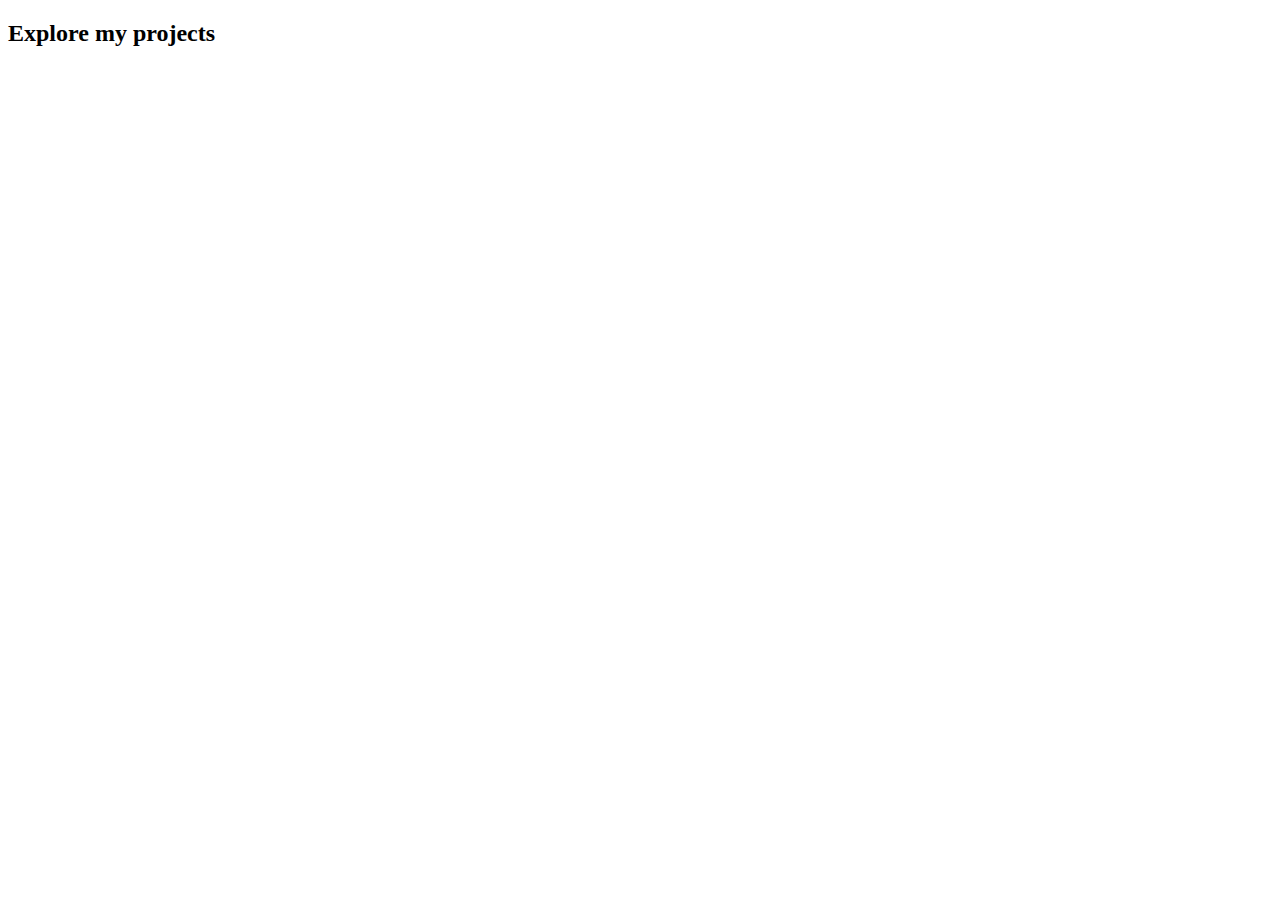
==== index.html @ 2abf9b28 "First commit" ====
<!DOCTYPE html>
<html lang="en">
  <head>
    <meta charset="UTF-8" />
    <meta http-equiv="X-UA-Compatible" content="IE=edge" />
    <meta name="viewport" content="width=device-width, initial-scale=1.0" />
    <link rel="stylesheet" href="style.css" />
    <link
      rel="stylesheet"
      href="https://use.fontawesome.com/releases/v5.15.1/css/all.css"
      integrity="sha384-vp86vTRFVJgpjF9jiIGPEEqYqlDwgyBgEF109VFjmqGmIY/Y4HV4d3Gp2irVfcrp"
      crossorigin="anonymous"
    />
    <title>Portfolio</title>
  </head>
  <body>
    <h2 class="projects-cta">Explore my projects</h2>
    <div id="cardsContainer">
      <!-- dynamic content -->
    </div>

    <footer class="footer">
      <div class="footer-container">
        <a
          href="https://github.com/yourusername"
          target="_blank"
          class="github-link"
        >
          <i class="fab fa-github footer-icon"></i>
        </a>
        <a
          href="https://linkedin.com/in/yourusername"
          target="_blank"
          class="linkedeIn-link"
        >
          <i class="fab fa-linkedin footer-icon"></i>
        </a>
      </div>
    </footer>

    <script>
      //set your username in the const gitUserName = "yourusername"; to get your own repos that you have starred
      const gitUserName = "ToJoh123";
      //this code will replace the github link in the footer with your own github link
      const githubLink = document.querySelector(".github-link");
      githubLink.href = `https://github.com/${gitUserName}`;

      //set your linked in profile name, you get it my going to your linked in profile and copy the part after the /in/ in the url
      const linkedInUsername = "tom-johansson-021604198";
      //this code will replace the linkedin link in the footer with your own linkedin link
      const linkedInLink = document.querySelector(".linkedeIn-link");
      linkedInLink.href = `https://www.linkedin.com/in/${linkedInUsername}`;

      async function getData() {
        try {
          const response = await fetch(
            //insert your gitUserName in the $ sign
            `https://api.github.com/users/${gitUserName}/repos`
          );
          const data = await response.json();
          console.log("printing data");
          console.log(data);
          //calls the function printObject and passes the data as a parameter
          printObject(data);
          renderObjects(data);
        } catch (error) {
          console.error(error);
        }
      }
      getData();

      //console log name of the myObject
      console.log(myObj.name);
      //console log the description of myObject
      console.log(myObj.description);
      //console the url of myObject
      console.log(myObj.html_url);
      //console log the owner of myObject
      console.log(myObj.owner.login);
      //console log the homepage of myObject
      console.log(myObj.homepage);

      //function that thats object as a parameter and loops through the object and console log the values
      function printObject(obj) {
        console.log(obj.length);
        for (let i = 0; i < obj.length; i++) {
          if (
            obj[i].hasOwnProperty("owner") &&
            obj[i].owner.hasOwnProperty("login") &&
            obj[i].owner.login === gitUserName
          ) {
            console.log(obj[i].name);
            console.log(obj[i].description);
            console.log(obj[i].html_url);
          }
        }
      }
      function renderObjects(obj) {
        let cards = "";
        for (let i = 0; i < obj.length; i++) {
          if (
            obj[i].hasOwnProperty("owner") &&
            obj[i].owner.hasOwnProperty("login") &&
            obj[i].owner.login === gitUserName
          ) {
            cards += `
        <div class="card">
          <h2>${obj[i].name}</h2>
          <p>${obj[i].description}</p>
          <div class="card-links">
            <a href="${obj[i].html_url}"><i class="fas fa-code-branch"></i> Repo</a>
            <a href="${obj[i].homepage}"><i class="fas fa-globe"></i> Website</a>
          </div>
        </div>
      `;
          }
        }
        document.getElementById("cardsContainer").innerHTML = cards;
      }
    </script>
  </body>
</html>
---- style.css ----
.card {
    width: 20rem;
    height: 26.67rem;
    border: 1px solid #ddd;
    border-radius: 1rem;
    background-color: #f9f9f9;
    margin: 1.33rem;
    padding: 1.33rem;
    box-sizing: border-box;
    float: left;
    box-shadow: 0 1rem 2rem rgba(0, 0, 0, 0.1);
    transition: all 0.2s ease-in-out;
    display: flex;
    flex-direction: column;
  }
  
  .card-links {
    display: flex;
    justify-content: space-between;
    align-items: flex-end;
    margin-top: auto;
    padding-bottom: 1rem;
  }
  
  .card-links a {
    margin-top: 1rem;
    display: inline-block;
  }
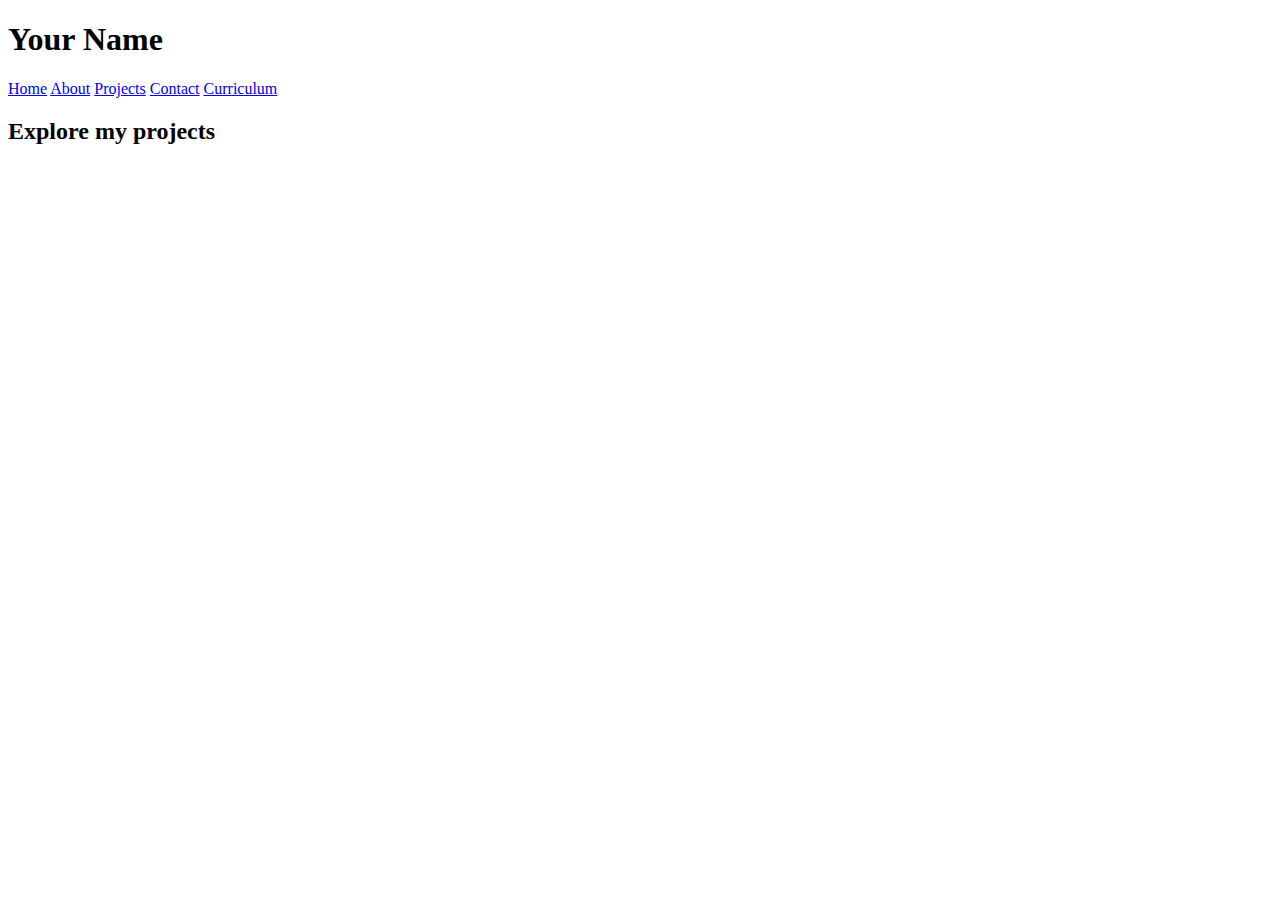
==== commit d2481433: "delete some cdode" ====
--- a/index.html
+++ b/index.html
@@ -14,6 +14,18 @@
     <title>Portfolio</title>
   </head>
   <body>
+    <header>
+      <div class="header-container">
+        <h1 class="logo">Your Name</h1>
+        <nav class="nav">
+          <a href="/" class="nav-link">Home</a>
+          <a href="/about" class="nav-link">About</a>
+          <a href="/projects" class="nav-link">Projects</a>
+          <a href="/contact" class="nav-link">Contact</a>
+          <a href="/curriculum" class="nav-link">Curriculum</a>
+        </nav>
+      </div>
+    </header>
     <h2 class="projects-cta">Explore my projects</h2>
     <div id="cardsContainer">
       <!-- dynamic content -->
@@ -51,6 +63,8 @@
       const linkedInLink = document.querySelector(".linkedeIn-link");
       linkedInLink.href = `https://www.linkedin.com/in/${linkedInUsername}`;
 
+      getData();
+
       async function getData() {
         try {
           const response = await fetch(
@@ -60,41 +74,15 @@
           const data = await response.json();
           console.log("printing data");
           console.log(data);
+
           //calls the function printObject and passes the data as a parameter
-          printObject(data);
           renderObjects(data);
         } catch (error) {
           console.error(error);
         }
       }
-      getData();
 
-      //console log name of the myObject
-      console.log(myObj.name);
-      //console log the description of myObject
-      console.log(myObj.description);
-      //console the url of myObject
-      console.log(myObj.html_url);
-      //console log the owner of myObject
-      console.log(myObj.owner.login);
-      //console log the homepage of myObject
-      console.log(myObj.homepage);
-
-      //function that thats object as a parameter and loops through the object and console log the values
-      function printObject(obj) {
-        console.log(obj.length);
-        for (let i = 0; i < obj.length; i++) {
-          if (
-            obj[i].hasOwnProperty("owner") &&
-            obj[i].owner.hasOwnProperty("login") &&
-            obj[i].owner.login === gitUserName
-          ) {
-            console.log(obj[i].name);
-            console.log(obj[i].description);
-            console.log(obj[i].html_url);
-          }
-        }
-      }
+      //this function is called from the getData function
       function renderObjects(obj) {
         let cards = "";
         for (let i = 0; i < obj.length; i++) {
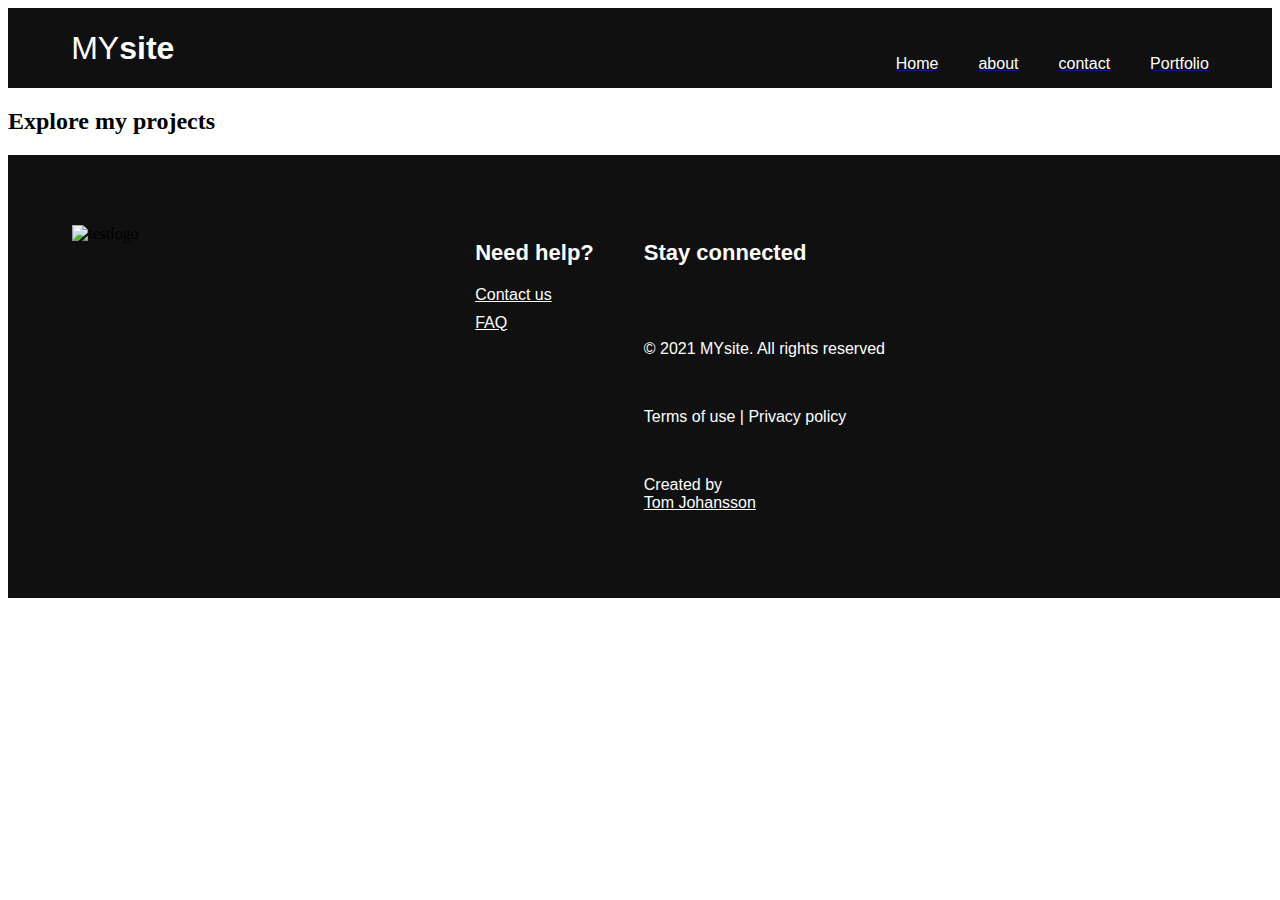
==== commit 88671f64: "added Header amd Footer" ====
--- a/index.html
+++ b/index.html
@@ -14,41 +14,67 @@
     <title>Portfolio</title>
   </head>
   <body>
-    <header>
-      <div class="header-container">
-        <h1 class="logo">Your Name</h1>
-        <nav class="nav">
-          <a href="/" class="nav-link">Home</a>
-          <a href="/about" class="nav-link">About</a>
-          <a href="/projects" class="nav-link">Projects</a>
-          <a href="/contact" class="nav-link">Contact</a>
-          <a href="/curriculum" class="nav-link">Curriculum</a>
-        </nav>
+    <div class="header">
+      <div class="inner_header">
+        <div class="logo_container">
+          <h1>MY<span>site</span></h1>
+        </div>
+        <ul class="navigation">
+          <a href="#"><li>Home</li></a>
+          <a href="#"><li>about</li></a>
+          <a href="#"><li>contact</li></a>
+          <a href="#"><li>Portfolio</li></a>
+        </ul>
       </div>
-    </header>
+    </div>
+
     <h2 class="projects-cta">Explore my projects</h2>
     <div id="cardsContainer">
       <!-- dynamic content -->
     </div>
 
-    <footer class="footer">
-      <div class="footer-container">
-        <a
-          href="https://github.com/yourusername"
-          target="_blank"
-          class="github-link"
-        >
-          <i class="fab fa-github footer-icon"></i>
-        </a>
-        <a
-          href="https://linkedin.com/in/yourusername"
-          target="_blank"
-          class="linkedeIn-link"
-        >
-          <i class="fab fa-linkedin footer-icon"></i>
-        </a>
+    <div class="footer">
+      <div class="inner_footer">
+        <div class="logo_container">
+          <img src="https://picsum.photos/200/300" alt="testlogo" />
+        </div>
+
+        <div class="footer_third">
+          <h1>Need help?</h1>
+          <a href="#">Contact us</a>
+          <a href="#">FAQ</a>
+        </div>
+
+        <div class="footer_third">
+          <h1>Stay connected</h1>
+          <li>
+            <a href="#" class="github-link"
+              ><i class="fab fa-github footer-icon"></i
+            ></a>
+          </li>
+          <li>
+            <a href="#" class="linkedeIn-link"
+              ><i class="fab fa-linkedin footer-icon"></i
+            ></a>
+          </li>
+          <li>
+            <a href="#"><i class="fab fa-twitter footer-icon"></i></a>
+          </li>
+          <span>
+            <p>© 2021 MYsite. All rights reserved</p>
+            <br />
+            <p>Terms of use | Privacy policy</p>
+            <br />
+            <p>
+              Created by
+              <a href="https://github.com/ToJoh123/portfolio_api.git"
+                >Tom Johansson</a
+              >
+            </p>
+          </span>
+        </div>
       </div>
-    </footer>
+    </div>
 
     <script>
       //set your username in the const gitUserName = "yourusername"; to get your own repos that you have starred
@@ -69,7 +95,7 @@
         try {
           const response = await fetch(
             //insert your gitUserName in the $ sign
-            `https://api.github.com/users/${gitUserName}/repos`
+            `https://api.github.com/users/${gitUserName}/starred`
           );
           const data = await response.json();
           console.log("printing data");
--- a/style.css
+++ b/style.css
@@ -1,3 +1,64 @@
+/* *{
+  margin: 0;
+  padding: 0;
+  list-style: none;
+  text-decoration: none;
+}
+/* header style */
+
+.header{
+  width: 100%;
+  height:80px;
+  display: block;
+  background-color: #101010;
+}
+.inner_header{
+  width: 90%;  /* TODO- hamburger meny for width <540px*/
+  height: 100%;
+  display: block;
+  margin: 0 auto;
+  /* background-color: gray; for testing */
+}
+.logo_container{
+  height: 100%;
+  display: table;
+  float: left;
+}
+.logo_container h1{
+  color: #fff;
+  height: 100%;
+  display: table-cell;
+  vertical-align: middle;
+  font-family: 'Montserrat', sans-serif;
+  font-size: 32px;
+  font-weight: 200;
+}
+.logo_container h1 span{
+  font-weight: 800;
+}
+.navigation{
+  height: 100%;
+  float: right;
+}
+.navigation a{
+  height: 100%;
+  display: table;
+  float: left;
+  padding: 0 20px;
+}
+.navigation a:last-child{
+  padding-right: 0;
+} 
+.navigation a li{
+display: table-cell;
+vertical-align: middle;
+height: 100%;
+color: #fff;
+font-family: 'Montserrat', sans-serif;
+font-size: 16px;
+}
+
+/* card style */
 .card {
     width: 20rem;
     height: 26.67rem;
@@ -25,4 +86,86 @@
   .card-links a {
     margin-top: 1rem;
     display: inline-block;
-  }+  }
+
+  /*footer styling*/
+
+.footer{
+  width: 100vw;
+  display: block;
+  overflow: hidden;
+  padding: 70px 0;
+  box-sizing: border-box;
+  background-color: #101010;
+}
+.inner_footer{
+  width: 90%;
+  height: 100%;
+  display: block;
+  margin: 0 auto;
+}
+.inner_footer .logo_container{
+  width: 35%;
+  float: left;
+  height: 100%;
+  display: block;
+
+}
+.inner_footer .logo_container img{
+  width: 65px;
+  height: auto;
+}
+
+.inner_footer .footer_third{
+  width: calc(21.6666666667 -20px);
+  margin-right: 50px;
+  float:left;
+  height: 100%;
+}
+.inner_footer .footer_third:last-child{
+  margin-right: 0;
+}
+.inner_footer .footer_third h1{
+  font-family: 'Montserrat', sans-serif;
+  font-size: 22px;
+  color: white;
+  display: block;
+  width: 100%;
+  margin-bottom: 20px;
+}
+.inner_footer .footer_third a{
+  font-family: 'Montserrat', sans-serif;
+  font-size: 16px;
+  font-weight: 200;
+  color: white;
+  display: block;
+  width: 100%;
+  margin-bottom: 10px;
+}
+.inner_footer .footer_third li{
+  display: inline-block;
+  padding: 0 5px;
+  font-size: 20px;
+}
+.inner_footer .footer_third span {
+  color :white;
+  font-family: 'Montserrat', sans-serif;
+  font-size: 16px;
+  font-weight: 200;
+  display: block;
+  width: 100%;
+  padding-top: 20px;
+}
+
+@media screen and (max-width: 600px){
+  /*causes footer to stack on top of each other*/
+  .footer .inner_footer{
+    width: 90%;
+  }
+  .inner_footer .logo_container,
+  .inner_footer .footer_third{
+    width: 100%;
+   margin-bottom: 30px;
+  }
+}
+   */
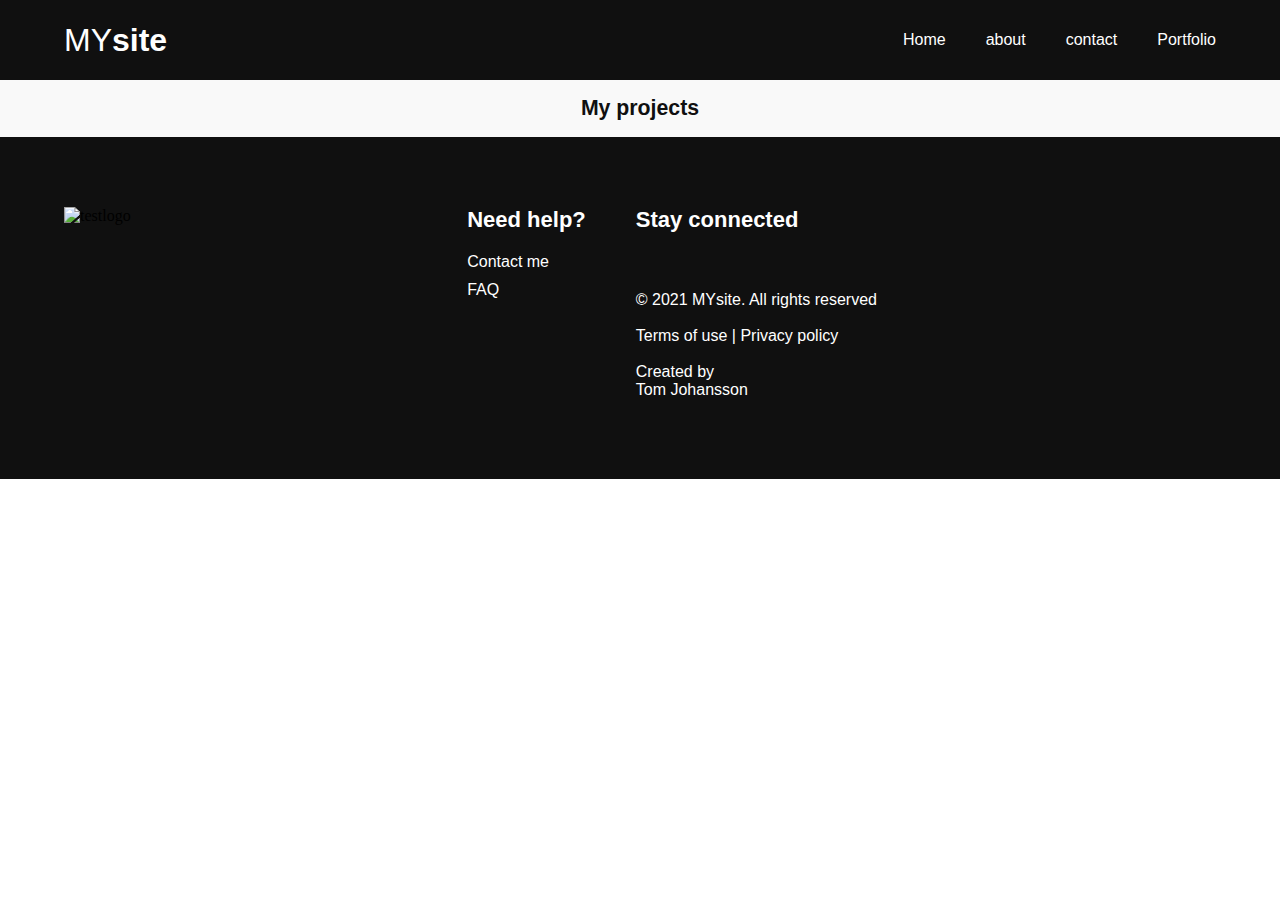
==== commit 91113b50: "added theme" ====
--- a/index.html
+++ b/index.html
@@ -27,10 +27,11 @@
         </ul>
       </div>
     </div>
-
-    <h2 class="projects-cta">Explore my projects</h2>
-    <div id="cardsContainer">
-      <!-- dynamic content -->
+    <div class="card_container theme-3">
+      <h2>My projects</h2>
+      <div id="cards">
+        <!-- dynamic content -->
+      </div>
     </div>
 
     <div class="footer">
@@ -41,7 +42,7 @@
 
         <div class="footer_third">
           <h1>Need help?</h1>
-          <a href="#">Contact us</a>
+          <a href="#">Contact me</a>
           <a href="#">FAQ</a>
         </div>
 
@@ -129,7 +130,7 @@
       `;
           }
         }
-        document.getElementById("cardsContainer").innerHTML = cards;
+        document.getElementById("cards").innerHTML = cards;
       }
     </script>
   </body>
--- a/style.css
+++ b/style.css
@@ -1,4 +1,4 @@
-/* *{
+*{
   margin: 0;
   padding: 0;
   list-style: none;
@@ -59,7 +59,27 @@
 }
 
 /* card style */
+.card_container {
+  display: flex;
+  flex-wrap: wrap;
+  justify-content: center;
+  align-items: center;
+  margin: 0 auto;
+  padding: 0;
+  width: 100%;
+  height: 100%;
+  box-sizing: border-box;
+  background-color: #f9f9f9;
+}
+.card_container h2{
+  font-family: 'Montserrat', sans-serif;
+  font-size: 1.33rem;
+  font-weight: 800;
+  color: #101010;
+  padding: 1rem;
+}
 .card {
+    font-family: 'Montserrat', sans-serif;
     width: 20rem;
     height: 26.67rem;
     border: 1px solid #ddd;
@@ -74,6 +94,13 @@
     display: flex;
     flex-direction: column;
   }
+  .card h2{
+    font-family: 'Montserrat', sans-serif;
+    font-size: 1.33rem;
+    font-weight: 200;
+    color: #101010;
+    margin-bottom: 1.33rem;
+  }
   
   .card-links {
     display: flex;
@@ -87,6 +114,37 @@
     margin-top: 1rem;
     display: inline-block;
   }
+  /* Theme 1 - Red */
+.theme-1 .card_container {
+  background-color: #ffcccc;
+  }
+  
+  .theme-1 .card {
+  border: 1px solid #ff0000;
+  background-color: #ffcccc;
+
+  }
+  
+  /* Theme 2 - Yellow */
+  .theme-2 .card_container {
+  background-color: #ffffcc;
+  }
+  
+  .theme-2 .card {
+  border: 2px solid #ffff00;
+  background-color: #ffffcc;
+  }
+  
+  /* Theme 3 - Blue */
+  .theme-3 .card_container {
+  background-color: #ccccff;
+  }
+  
+  .theme-3 .card {
+  border: 3px solid #0000ff;
+  background-color: #ccccff;
+
+  }
 
   /*footer styling*/
 
@@ -168,4 +226,4 @@
    margin-bottom: 30px;
   }
 }
-   */
+  
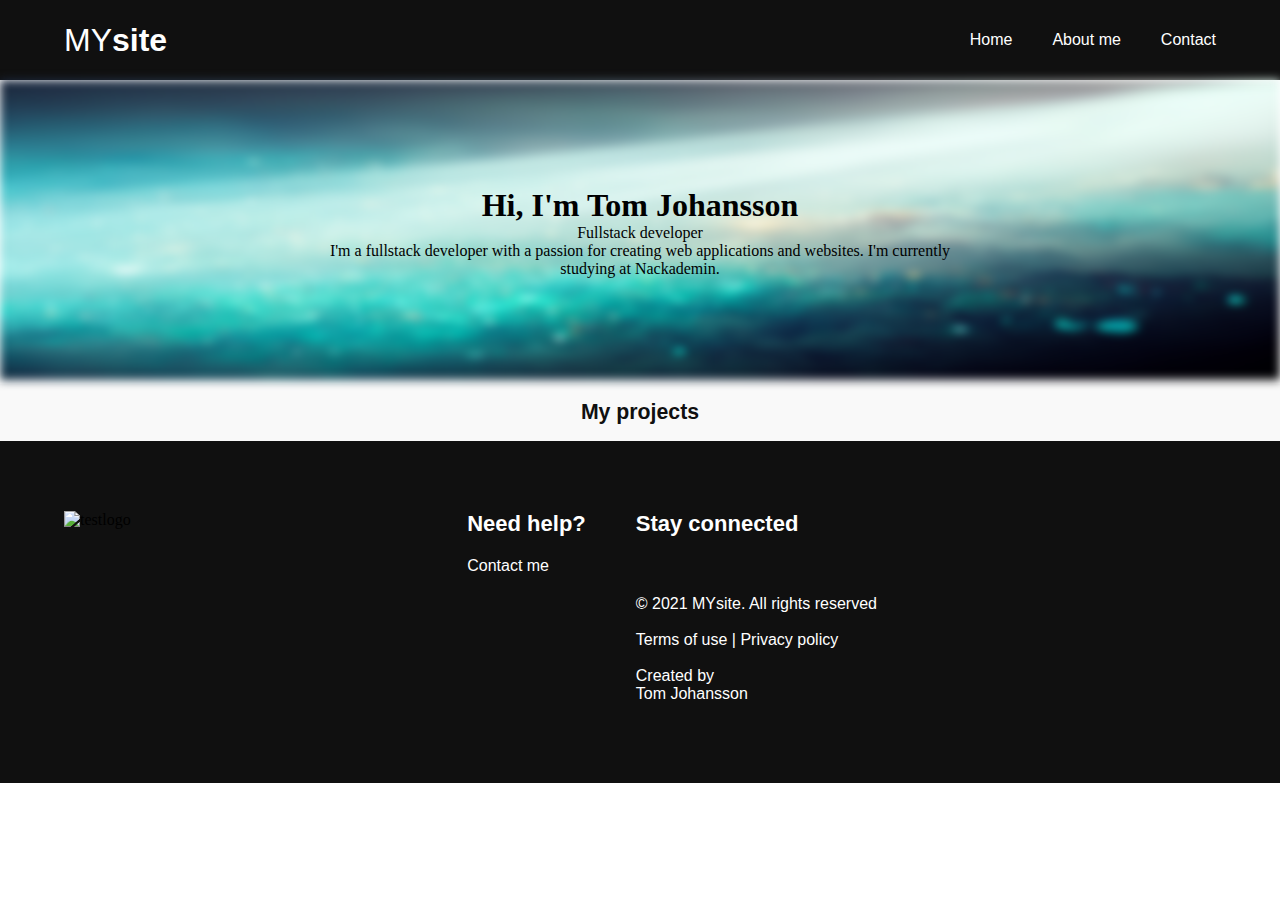
==== commit 93c7fe3e: "[issue] routing between pages" ====
--- a/index.html
+++ b/index.html
@@ -4,7 +4,7 @@
     <meta charset="UTF-8" />
     <meta http-equiv="X-UA-Compatible" content="IE=edge" />
     <meta name="viewport" content="width=device-width, initial-scale=1.0" />
-    <link rel="stylesheet" href="style.css" />
+    <link rel="stylesheet" href="./styles/style.css" />
     <link
       rel="stylesheet"
       href="https://use.fontawesome.com/releases/v5.15.1/css/all.css"
@@ -14,19 +14,32 @@
     <title>Portfolio</title>
   </head>
   <body>
-    <div class="header">
+    <header class="header">
       <div class="inner_header">
         <div class="logo_container">
           <h1>MY<span>site</span></h1>
         </div>
         <ul class="navigation">
-          <a href="#"><li>Home</li></a>
-          <a href="#"><li>about</li></a>
-          <a href="#"><li>contact</li></a>
-          <a href="#"><li>Portfolio</li></a>
+          <a href="index.html"><li>Home</li></a>
+          <a href="pages/about.html"><li>About me</li></a>
+          <a href="pages/contact.html"><li>Contact</li></a>
         </ul>
       </div>
+    </header>
+    <div class="hero-container">
+      <div class="hero-image">
+        <img src="./img/hero-image_2.webp"hero-image" />
+      </div>
+      <div class="hero-text">
+        <h1>Hi, I'm Tom Johansson</h1>
+        <p>Fullstack developer</p>
+        <p class="hero-text-p">
+          I'm a fullstack developer with a passion for creating web applications
+          and websites. I'm currently studying at Nackademin.
+        </p>
+      </div>
     </div>
+
     <div class="card_container theme-3">
       <h2>My projects</h2>
       <div id="cards">
@@ -34,16 +47,15 @@
       </div>
     </div>
 
-    <div class="footer">
+    <footer class="footer">
       <div class="inner_footer">
         <div class="logo_container">
-          <img src="https://picsum.photos/200/300" alt="testlogo" />
+          <img src="Fullstack(1).png" alt="testlogo" />
         </div>
 
         <div class="footer_third">
           <h1>Need help?</h1>
-          <a href="#">Contact me</a>
-          <a href="#">FAQ</a>
+          <a href="./pages/contact.html">Contact me</a>
         </div>
 
         <div class="footer_third">
@@ -58,9 +70,7 @@
               ><i class="fab fa-linkedin footer-icon"></i
             ></a>
           </li>
-          <li>
-            <a href="#"><i class="fab fa-twitter footer-icon"></i></a>
-          </li>
+
           <span>
             <p>© 2021 MYsite. All rights reserved</p>
             <br />
@@ -75,63 +85,8 @@
           </span>
         </div>
       </div>
-    </div>
-
-    <script>
-      //set your username in the const gitUserName = "yourusername"; to get your own repos that you have starred
-      const gitUserName = "ToJoh123";
-      //this code will replace the github link in the footer with your own github link
-      const githubLink = document.querySelector(".github-link");
-      githubLink.href = `https://github.com/${gitUserName}`;
-
-      //set your linked in profile name, you get it my going to your linked in profile and copy the part after the /in/ in the url
-      const linkedInUsername = "tom-johansson-021604198";
-      //this code will replace the linkedin link in the footer with your own linkedin link
-      const linkedInLink = document.querySelector(".linkedeIn-link");
-      linkedInLink.href = `https://www.linkedin.com/in/${linkedInUsername}`;
-
-      getData();
-
-      async function getData() {
-        try {
-          const response = await fetch(
-            //insert your gitUserName in the $ sign
-            `https://api.github.com/users/${gitUserName}/starred`
-          );
-          const data = await response.json();
-          console.log("printing data");
-          console.log(data);
-
-          //calls the function printObject and passes the data as a parameter
-          renderObjects(data);
-        } catch (error) {
-          console.error(error);
-        }
-      }
-
-      //this function is called from the getData function
-      function renderObjects(obj) {
-        let cards = "";
-        for (let i = 0; i < obj.length; i++) {
-          if (
-            obj[i].hasOwnProperty("owner") &&
-            obj[i].owner.hasOwnProperty("login") &&
-            obj[i].owner.login === gitUserName
-          ) {
-            cards += `
-        <div class="card">
-          <h2>${obj[i].name}</h2>
-          <p>${obj[i].description}</p>
-          <div class="card-links">
-            <a href="${obj[i].html_url}"><i class="fas fa-code-branch"></i> Repo</a>
-            <a href="${obj[i].homepage}"><i class="fas fa-globe"></i> Website</a>
-          </div>
-        </div>
-      `;
-          }
-        }
-        document.getElementById("cards").innerHTML = cards;
-      }
-    </script>
+    </footer>
+    <script src="./js/script.js"></script>
+    <script src="./js/github.js"></script>
   </body>
 </html>
--- a/styles/style.css
+++ b/styles/style.css
@@ -0,0 +1,292 @@
+*{
+  margin: 0;
+  padding: 0;
+  list-style: none;
+  text-decoration: none;
+}
+/* header style */
+
+.header{
+  width: 100%;
+  height:80px;
+  display: block;
+  background-color: #101010;
+}
+.inner_header{
+  width: 90%;  /* TODO- hamburger meny for width <540px*/
+  height: 100%;
+  display: block;
+  margin: 0 auto;
+  /* background-color: gray; for testing */
+}
+.logo_container{
+  height: 100%;
+  display: table;
+  float: left;
+}
+.logo_container h1{
+  color: #fff;
+  height: 100%;
+  display: table-cell;
+  vertical-align: middle;
+  font-family: 'Montserrat', sans-serif;
+  font-size: 32px;
+  font-weight: 200;
+}
+.logo_container h1 span{
+  font-weight: 800;
+}
+.navigation{
+  height: 100%;
+  float: right;
+}
+.navigation a{
+  height: 100%;
+  display: table;
+  float: left;
+  padding: 0 20px;
+}
+.navigation a:last-child{
+  padding-right: 0;
+} 
+.navigation a li{
+display: table-cell;
+vertical-align: middle;
+height: 100%;
+color: #fff;
+font-family: 'Montserrat', sans-serif;
+font-size: 16px;
+}
+
+/* hero style */
+.hero-container {
+position: relative;
+}
+.hero-image{
+  width: 100%;
+  
+  filter: blur(5px);
+}
+.hero-image img{
+  width: 100%;
+  height: 300px;
+
+}
+
+.hero-text {
+  /* text-shadow: -1px -1px 0 #201e1e, 1px -1px 0 #fff, -1px 1px 0 #fff, 1px 1px 0 #fff; */
+
+  position: absolute;
+  z-index: 1;
+  top: 50%;
+  left: 50%;
+  transform: translate(-50%, -50%);
+  text-align: center;
+  color: black;
+}
+
+/* card style */
+.card_container {
+  display: flex;
+  flex-wrap: wrap;
+  justify-content: center;
+  align-items: center;
+  margin: 0 auto;
+  padding: 0;
+  width: 100%;
+  height: 100%;
+  box-sizing: border-box;
+  background-color: #f9f9f9;
+}
+.card_container h2{
+  font-family: 'Montserrat', sans-serif;
+  font-size: 1.33rem;
+  font-weight: 800;
+  color: #101010;
+  padding: 1rem;
+}
+.card {
+    font-family: 'Montserrat', sans-serif;
+    width: 20rem;
+    height: 26.67rem;
+    border: 1px solid #ddd;
+    border-radius: 1rem;
+    background-color: #f9f9f9;
+    margin: 1.33rem;
+    padding: 1.33rem;
+    box-sizing: border-box;
+    float: left;
+    box-shadow: 0 1rem 2rem rgba(0, 0, 0, 0.1);
+    transition: all 0.2s ease-in-out;
+    display: flex;
+    flex-direction: column;
+  }
+  .card h2{
+    font-family: 'Montserrat', sans-serif;
+    font-size: 1.33rem;
+    font-weight: 200;
+    color: #101010;
+    margin-bottom: 1.33rem;
+  }
+  
+  .card-links {
+    display: flex;
+    justify-content: space-between;
+    align-items: flex-end;
+    margin-top: auto;
+    padding-bottom: 1rem;
+  }
+  
+  .card-links a {
+    margin-top: 1rem;
+    display: inline-block;
+  }
+  /* Theme 1 - Red */
+.theme-1 .card_container {
+  background-color: #ffcccc;
+  }
+  
+  .theme-1 .card {
+  border: 1px solid #ff0000;
+  background-color: #ffcccc;
+
+  }
+  
+  /* Theme 2 - Yellow */
+  .theme-2 .card_container {
+  background-color: #ffffcc;
+  }
+  
+  .theme-2 .card {
+  border: 2px solid #ffff00;
+  background-color: #ffffcc;
+  }
+  
+  /* Theme 3 - Blue */
+  .theme-3 .card_container {
+  background-color: #ccccff;
+  }
+  
+  .theme-3 .card {
+  /* border: 3px solid #120d58d8;
+  background-color: #616197; */
+
+  }
+
+  /*footer styling*/
+
+.footer{
+  width: 100vw;
+  display: block;
+  overflow: hidden;
+  padding: 70px 0;
+  box-sizing: border-box;
+  background-color: #101010;
+}
+.inner_footer{
+  width: 90%;
+  height: 100%;
+  display: block;
+  margin: 0 auto;
+}
+.inner_footer .logo_container{
+  width: 35%;
+  float: left;
+  height: 100%;
+  display: block;
+
+}
+.inner_footer .logo_container img{
+  width: 65%;
+  height: auto;
+}
+
+.inner_footer .footer_third{
+  width: calc(21.6666666667 -20px);
+  margin-right: 50px;
+  float:left;
+  height: 100%;
+}
+.inner_footer .footer_third:last-child{
+  margin-right: 0;
+}
+.inner_footer .footer_third h1{
+  font-family: 'Montserrat', sans-serif;
+  font-size: 22px;
+  color: white;
+  display: block;
+  width: 100%;
+  margin-bottom: 20px;
+}
+.inner_footer .footer_third a{
+  font-family: 'Montserrat', sans-serif;
+  font-size: 16px;
+  font-weight: 200;
+  color: white;
+  display: block;
+  width: 100%;
+  margin-bottom: 10px;
+}
+.inner_footer .footer_third li{
+  display: inline-block;
+  padding: 0 5px;
+  font-size: 20px;
+}
+.inner_footer .footer_third span {
+  color :white;
+  font-family: 'Montserrat', sans-serif;
+  font-size: 16px;
+  font-weight: 200;
+  display: block;
+  width: 100%;
+  padding-top: 20px;
+}
+
+/*Form styling*/
+form {
+  color: white;
+  width: 50%;
+  margin: 2rem auto;
+  padding: 20px;
+  background-color: #101010;
+}
+
+label {
+  width: 100%;
+  display: block;
+  margin-bottom: 10px;
+  font-size: 20px;
+}
+
+input, textarea {
+  width: 100%;
+  padding: 10px;
+  margin-bottom: 20px;
+  font-size: 18px;
+  border: 1px solid gray;
+  box-sizing: border-box;
+}
+
+input[type="submit"] {
+  width: 100%;
+  padding: 10px;
+  background-color:#5f5959a2; 
+  color: white;
+  border: none;
+  font-size: 18px;
+  border-color: white;
+  cursor: pointer;
+}
+
+@media screen and (max-width: 600px){
+  /*causes footer to stack on top of each other*/
+  .footer .inner_footer{
+    width: 90%;
+  }
+  .inner_footer .logo_container,
+  .inner_footer .footer_third{
+    width: 100%;
+   margin-bottom: 30px;
+  }
+}
+  
